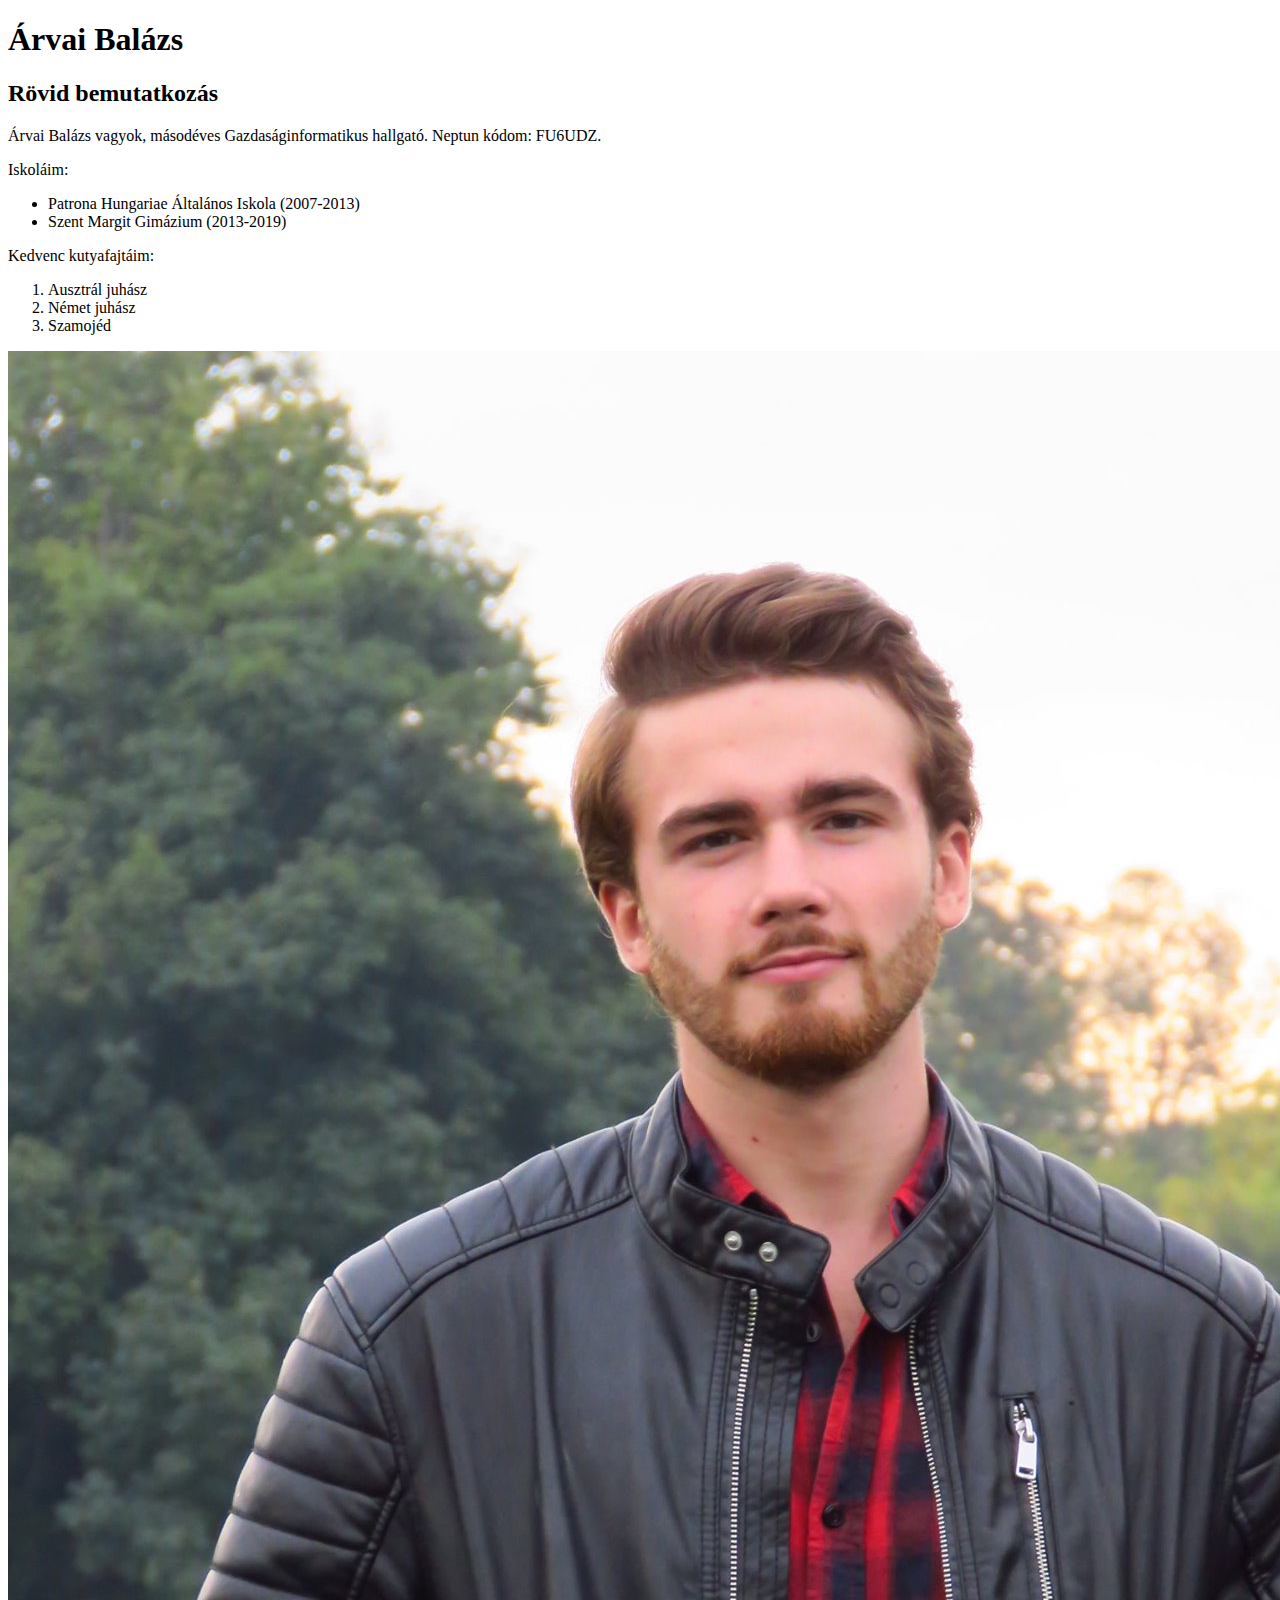
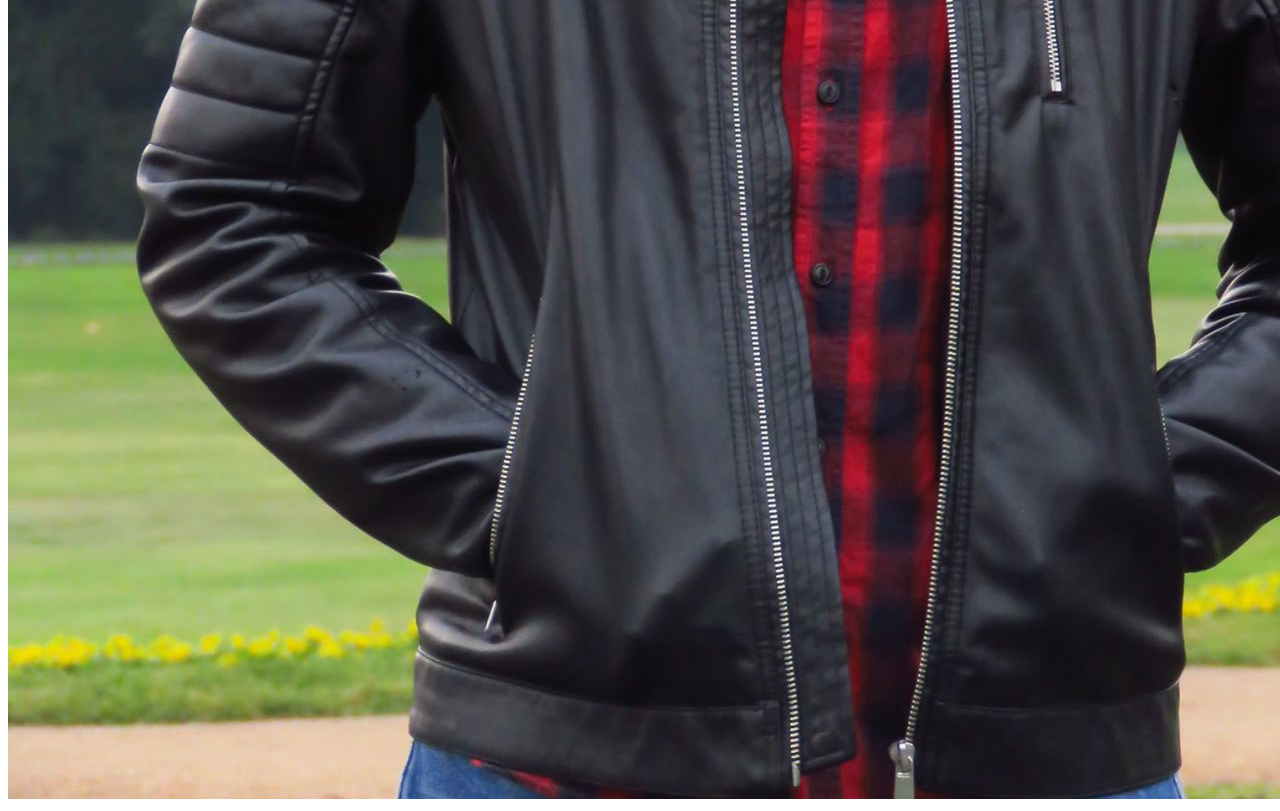
==== HajosTeszt/HajosTeszt/wwwroot/cv.html @ d2749ced "Cv" ====
﻿<!DOCTYPE html>
<html>
<head>
    <meta charset="utf-8" />
    <title></title>
</head>
<body>
    <h1>Árvai Balázs</h1>
    <h2> Rövid bemutatkozás</h2>
    <p> Árvai Balázs vagyok, másodéves Gazdaságinformatikus hallgató. Neptun kódom: FU6UDZ.</p>

    <p>Iskoláim:</p>
    <ul> 
        <li>Patrona Hungariae Általános Iskola (2007-2013)</li>
        <li>Szent Margit Gimázium (2013-2019)</li>
    </ul>

    <p>Kedvenc kutyafajtáim:</p>
    <ol>
        <li> Ausztrál juhász</li>
        <li> Német juhász</li>
        <li> Szamojéd</li>
    </ol>

    <img src="en.jpg" alt="Ezen a képen én vagyok.">

</body>
</html>
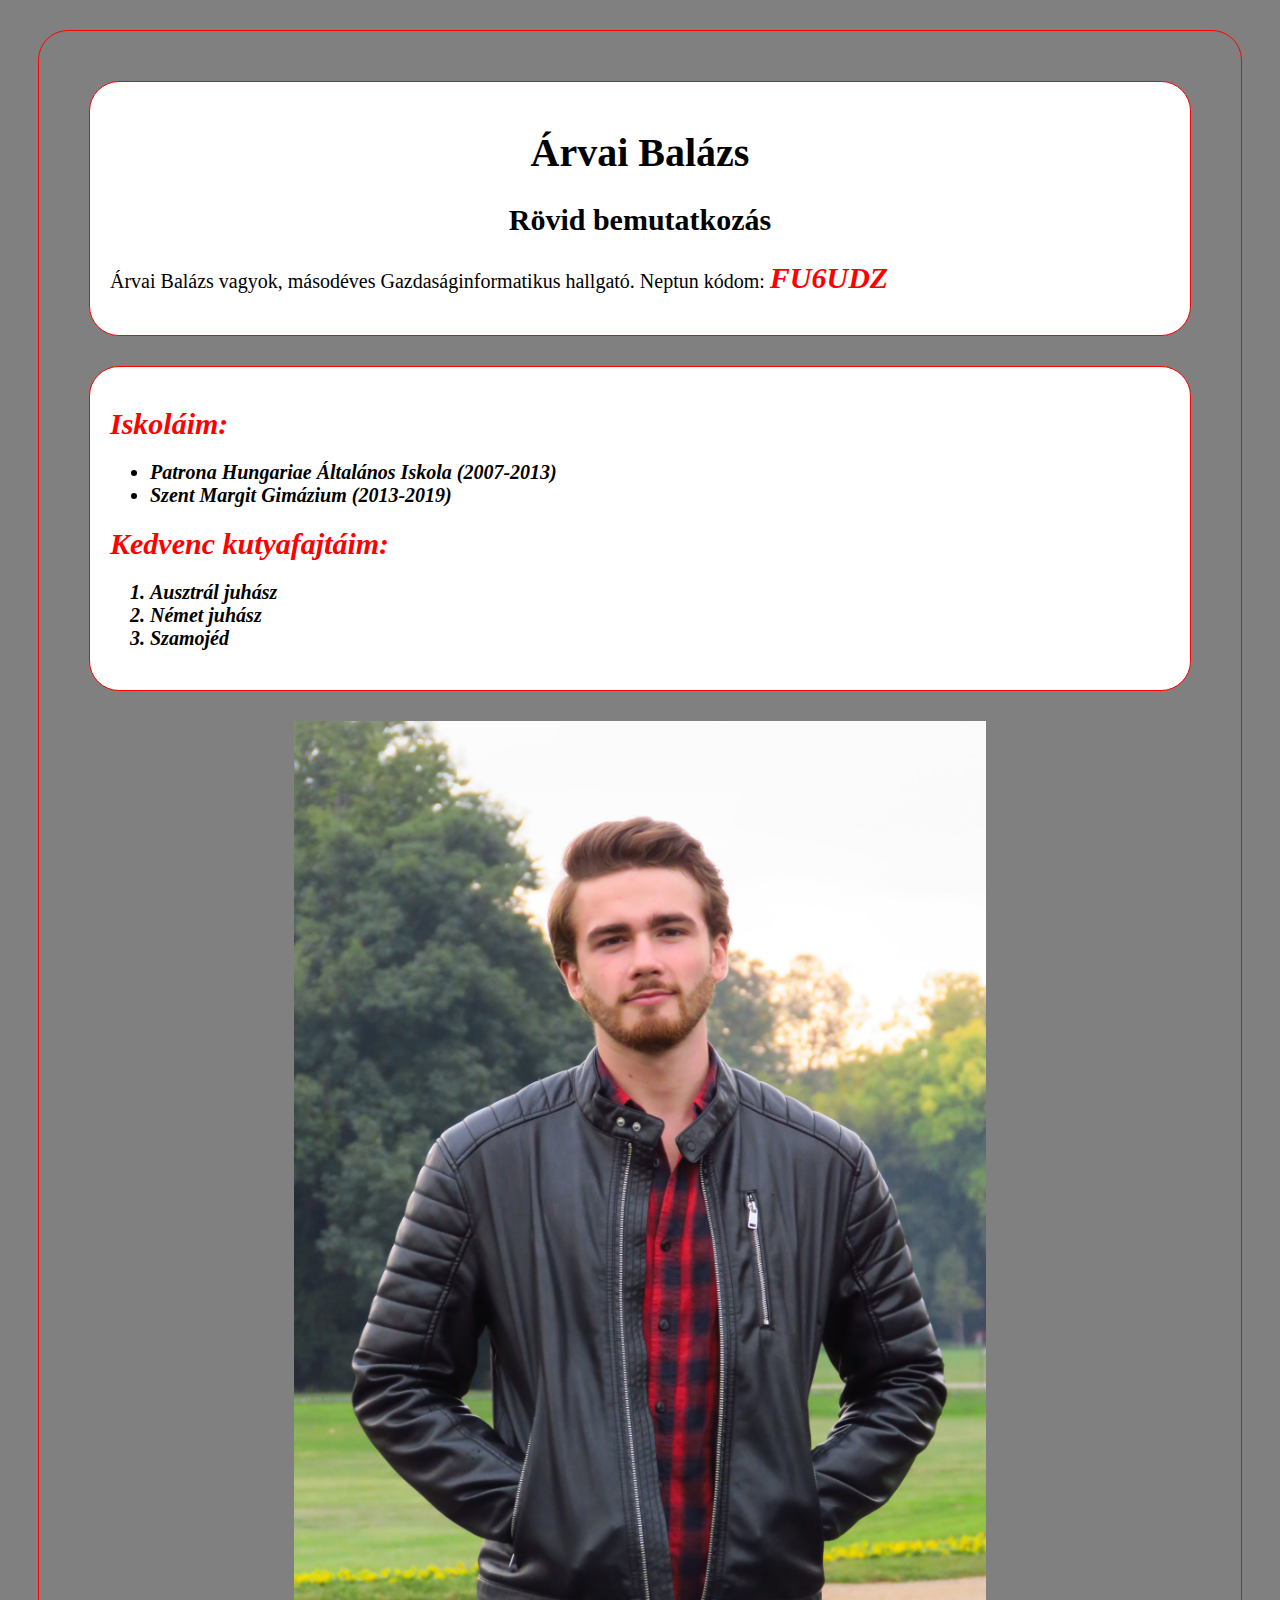
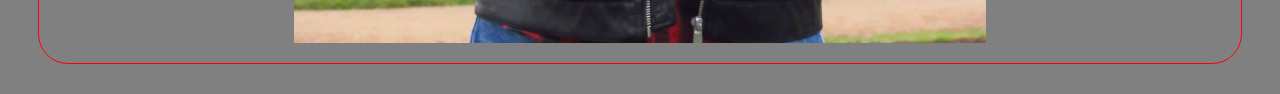
==== commit cb8a74bc: "Masodik" ====
--- a/HajosTeszt/HajosTeszt/wwwroot/cv.html
+++ b/HajosTeszt/HajosTeszt/wwwroot/cv.html
@@ -3,26 +3,31 @@
 <head>
     <meta charset="utf-8" />
     <title></title>
+    <link href="cv.css" rel="stylesheet">
 </head>
 <body>
-    <h1>Árvai Balázs</h1>
-    <h2> Rövid bemutatkozás</h2>
-    <p> Árvai Balázs vagyok, másodéves Gazdaságinformatikus hallgató. Neptun kódom: FU6UDZ.</p>
+    <div id="osszes">
+        <div id="bemutatkozas">
+            <h1>Árvai Balázs</h1>
+            <h2> Rövid bemutatkozás</h2>
+            <p> Árvai Balázs vagyok, másodéves Gazdaságinformatikus hallgató. Neptun kódom: <span>FU6UDZ</span></p>
+        </div>
+        <div id="felsorolas">
+            <p><span>Iskoláim:</span></p>
+            <ul class="iskola">
+                <li>Patrona Hungariae Általános Iskola (2007-2013)</li>
+                <li>Szent Margit Gimázium (2013-2019)</li>
+            </ul>
 
-    <p>Iskoláim:</p>
-    <ul> 
-        <li>Patrona Hungariae Általános Iskola (2007-2013)</li>
-        <li>Szent Margit Gimázium (2013-2019)</li>
-    </ul>
+            <p><span>Kedvenc kutyafajtáim:</span></p>
+            <ol class="kutya">
+                <li> Ausztrál juhász</li>
+                <li> Német juhász</li>
+                <li> Szamojéd</li>
+            </ol>
+        </div>
 
-    <p>Kedvenc kutyafajtáim:</p>
-    <ol>
-        <li> Ausztrál juhász</li>
-        <li> Német juhász</li>
-        <li> Szamojéd</li>
-    </ol>
-
-    <img src="en.jpg" alt="Ezen a képen én vagyok.">
-
+        <img src="en.jpg" alt="Ezen a képen én vagyok.">
+    </div>
 </body>
 </html>--- a/HajosTeszt/HajosTeszt/wwwroot/cv.css
+++ b/HajosTeszt/HajosTeszt/wwwroot/cv.css
@@ -0,0 +1,46 @@
+﻿body {
+    font-size: 20px;
+    background-color: grey;
+}
+
+div {
+    border: 1px solid red;
+    border-radius: 30px;
+    padding: 20px;
+    margin: 30px;
+}
+
+h1, h2 {
+    text-align: center;
+}
+
+span {
+    color: red;
+    font-size: 30px;
+    font-style: italic;
+    font-weight: bold;
+}
+
+.iskola {
+    font-weight: bold;
+}
+
+.kutya {
+    font-weight: bold;
+}
+
+#bemutatkozas {
+    background-color: white;
+}
+
+#felsorolas {
+    background-color: white;
+    font-style: italic;
+}
+
+img {
+    display: block;
+    margin: auto;
+    width: 692px;
+    height: 922px;
+}
